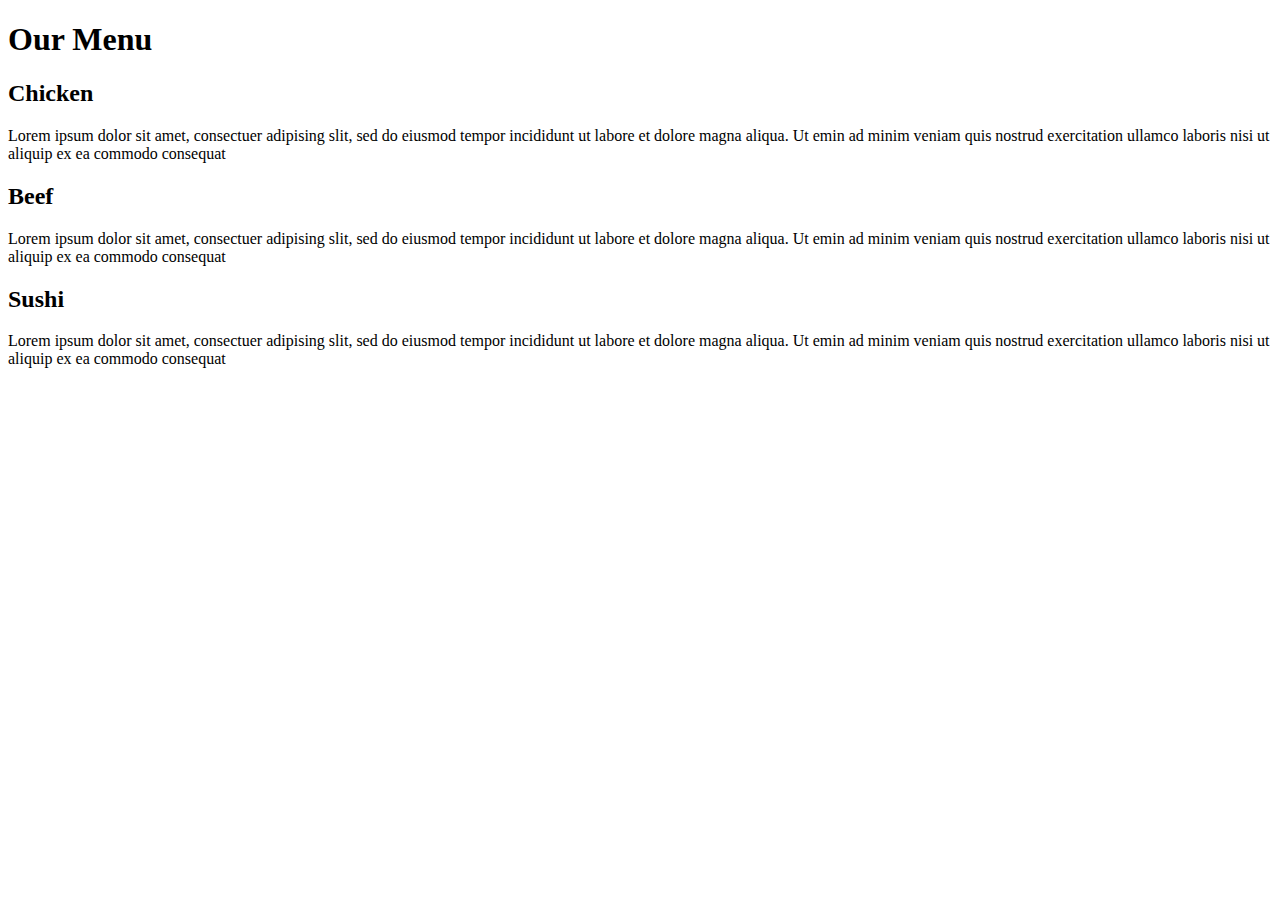
==== module2-solution/index.html @ dcb0756a "Add files via upload" ====
<!DOCTYPE html>
<html>
<head>
	<title>module2-assigment-solution</title>
	<meta charset="utf-8">
	<link rel="stylesheet" href="E:\module2-solution\css.css">
	<style>
		
	</style>
</head>
<body>
     <h1>Our Menu</h1>
     <div>
     <section id="section1">
     	<h2 id="hc">Chicken</h2>
     	<p id="chicken">Lorem ipsum dolor sit amet, consectuer adipising slit, sed do eiusmod tempor incididunt ut labore et dolore magna aliqua. Ut emin ad minim veniam quis nostrud exercitation ullamco laboris nisi ut aliquip ex ea commodo consequat</p>
     </section>
     <section id="section2">
     	<h2 id="hb">Beef</h2>
        <p id="beef">Lorem ipsum dolor sit amet, consectuer adipising slit, sed do eiusmod tempor incididunt ut labore et dolore magna aliqua. Ut emin ad minim veniam quis nostrud exercitation ullamco laboris nisi ut aliquip ex ea commodo consequat</p>
     </section>
     <section id="section3">
     	<h2 id="hs">Sushi</h2>
     	<p id="sushi">Lorem ipsum dolor sit amet, consectuer adipising slit, sed do eiusmod tempor incididunt ut labore et dolore magna aliqua. Ut emin ad minim veniam quis nostrud exercitation ullamco laboris nisi ut aliquip ex ea commodo consequat</p>
     </section>
     
     </div>
  
</body>
</html>
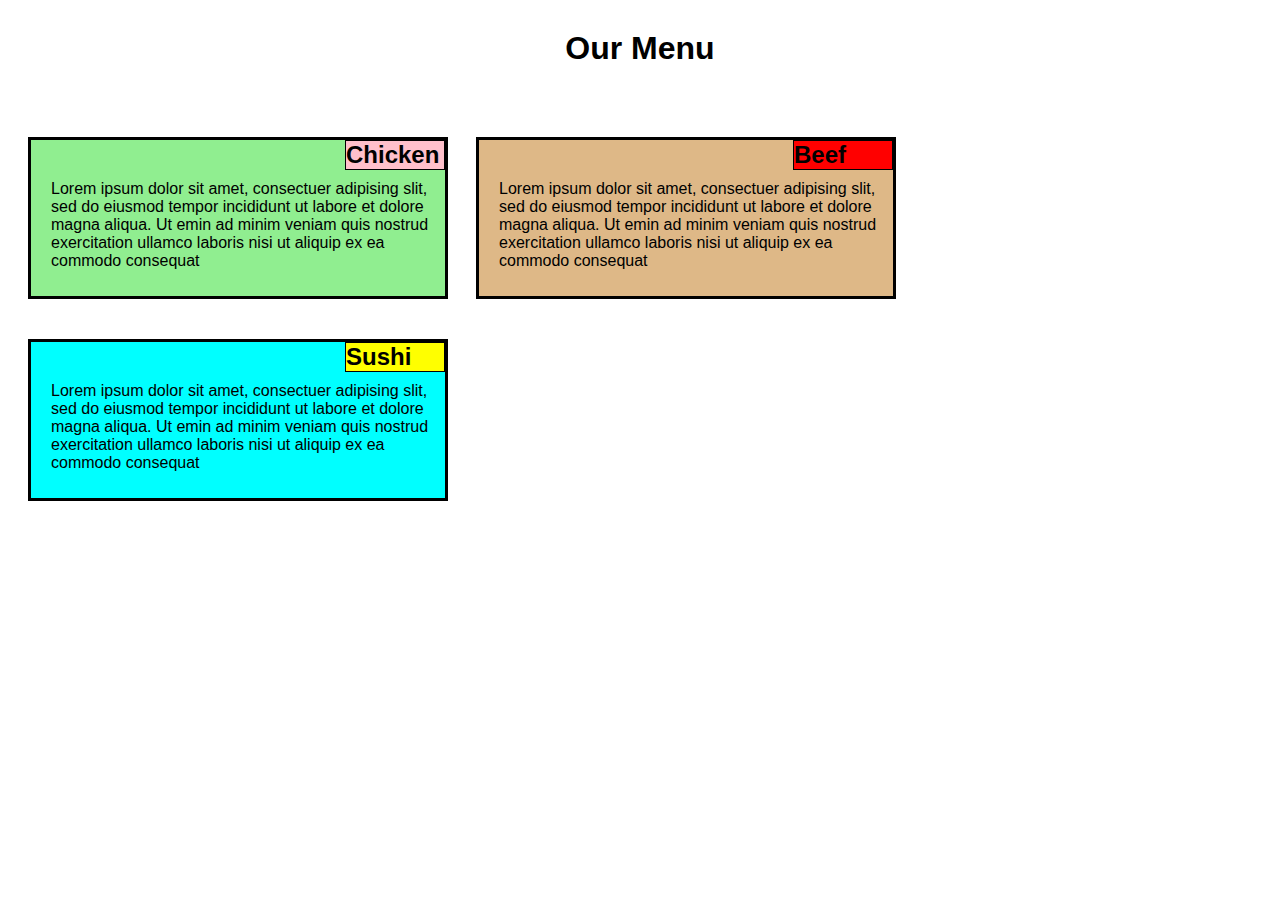
==== commit f8f71b5a: "Update index.html" ====
--- a/module2-solution/index.html
+++ b/module2-solution/index.html
@@ -3,9 +3,124 @@
 <head>
 	<title>module2-assigment-solution</title>
 	<meta charset="utf-8">
-	<link rel="stylesheet" href="E:\module2-solution\css.css">
+	<link rel="stylesheet" href="https://github.com/khadijafazil/coursera-test/blob/master/module2-solution/css.css">
 	<style>
-		
+		*{
+	box-sizing: border-box;
+	font-family: arial, helvetica, sans-serif;
+
+}
+h1{
+	text-align: center;
+}
+section{
+	margin: 20px;
+	width: 420px;
+	border: 3px black solid;
+	float: left;
+}
+#section1{
+	background-color: #90EE90;
+	margin-right: 8px;
+}
+h2{
+	border: 1px black solid;
+	width: 100px;
+	height: 30px;
+	margin: 0px 0px 10px 0px;
+	padding-right: 0px;
+	float: right;
+}
+#hc{ 
+
+	background-color: pink;
+    font-style: bold;
+}
+#section2{
+    background-color: #DEB887;
+    float: top center;
+	margin-right: 2px;
+}
+#hb{
+	background-color: red;
+	font-style: bold;
+}
+#section3{
+	background-color: #00FFFF;
+}
+#hs{
+	background-color: yellow;
+	font-style: bold;
+}
+p{
+    font-style: bold;	
+	padding: 0px 10px 10px 20px;
+	clear: right;
+}
+/*****FOR LARGE DEVICES*****/
+@media(min-width: 992PX){
+     h1{
+     	margin-top: 30px;
+     	margin-bottom: 50px;
+	    text-align: center;
+     }
+    section{
+	    margin: 20px;
+	    width: 420px;
+	    border: 3px black solid;
+	    float: left;
+    }
+    #section1{
+	    margin-right: 8px;
+    }
+    h2{
+	    border: 1px black solid;
+	    width: 100px;
+	    height: 30px;
+	    margin: 0px 0px 10px 0px;
+	    padding-right: 0px;
+	    float: right;
+    }
+}
+/*****FOR TABLETS*****/
+@media(min-width: 768px) and (max-width: 991px){
+     h1{
+     	margin-top: 30px;
+     	margin-bottom: 30px;
+	    text-align: center;
+     }
+     *{
+     	margin: 2px
+      }
+    #section1{
+       margin-right: 2px;
+    }  
+    #section3{
+    	width: 867px;
+    	margin-top: 2px;
+    }
+}
+
+/*****FOR MOBILES*****/
+@media(max-width: 767px){
+	 h1{
+     	margin-top: 40px;
+     	margin-bottom: 20px;
+	    text-align: center;
+     }
+    
+     section{
+	   margin: 20px;
+	   width: 420px;
+	}
+     #section2{
+	 clear: right;
+     }
+     #section3{
+	  clear: right;
+     }
+}
+
 	</style>
 </head>
 <body>
@@ -27,4 +142,4 @@
      </div>
   
 </body>
-</html>+</html>
